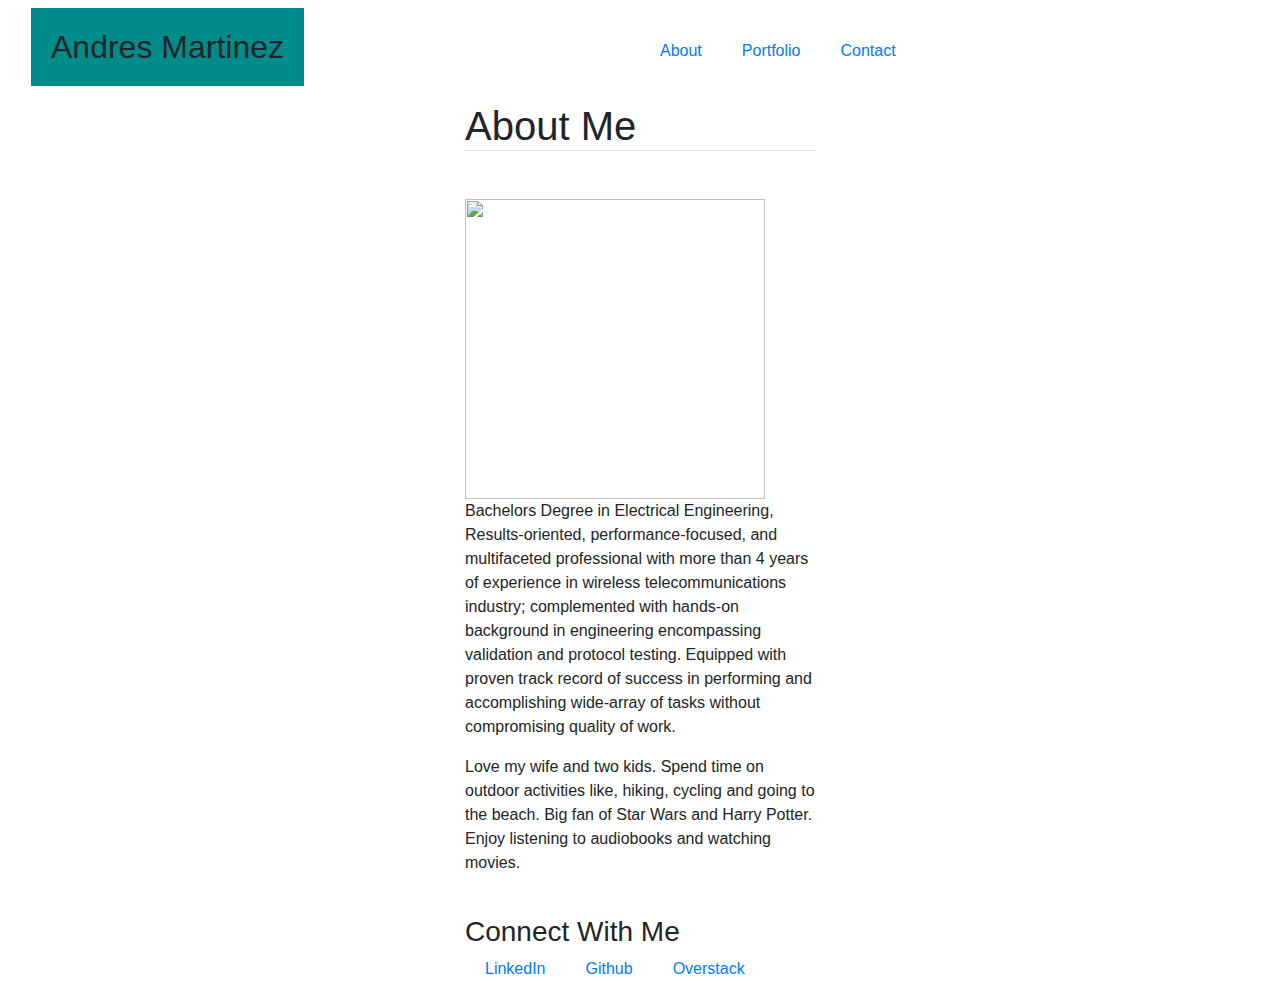
==== index.html @ efbf47e1 "Woking on Index.html" ====
<!DOCTYPE html>
<html lang="en">

<head>
    <meta charset="UTF-8">
    <meta name="viewport" content="width=device-width, initial-scale=1.0">
    <meta http-equiv="X-UA-Compatible" content="ie=edge">
    <link rel="stylesheet" href="reset.css">
    <link rel="stylesheet" href="https://maxcdn.bootstrapcdn.com/bootstrap/4.0.0/css/bootstrap.min.css" integrity="sha384-Gn5384xqQ1aoWXA+058RXPxPg6fy4IWvTNh0E263XmFcJlSAwiGgFAW/dAiS6JXm"
        crossorigin="anonymous">
    <link rel="stylesheet" href="style.css">
    <title>Document</title>
</head>

<body>
    <!-- Navbar -->
    <nav class="navbar navbar-inverse">
        <div class="container-fluid col-xs-6">
            <div class="navbar-header">
                <h2>Andres Martinez</h1>
            </div>
            <ul class="nav col-sm-6">
                <li class="active">
                    <a href="#">About</a>
                </li>
                <li>
                    <a href="#">Portfolio</a>
                </li>
                <li>
                    <a href="#">Contact</a>
                </li>
            </ul>
        </div>
    </nav>
    <!-- </nav> -->
    </div>
    </div>

    <!-- Bio -->
    <div class="container">
        <div class="row">
            <div class="col-xs-6 col-md-4 offset-md-4">
                <h1 class="mb-5 border-bottom">About Me</h1>
            </div>
            <div class="col-xs-6 col-md-4 offset-md-4">
                <img class="pic" src="C:\Users\Andres\UCSD\HomeWork\Bootstrap-Portfolio\assests\images\picture_bio.jpg">
            </div>
            <div class="rcol-xs-6 col-md-4 offset-md-4">
                <p>
                    Bachelors Degree in Electrical Engineering, Results-oriented, performance-focused, and multifaceted professional with more
                    than 4 years of experience in wireless telecommunications industry; complemented with hands-on background
                    in engineering encompassing validation and protocol testing. Equipped with proven track record of success
                    in performing and accomplishing wide-array of tasks without compromising quality of work.
                </p>
                <p>
                    Love my wife and two kids. Spend time on outdoor activities like, hiking, cycling and going to the beach. Big fan of Star
                    Wars and Harry Potter. Enjoy listening to audiobooks and watching movies.
                </p>
            </div>
        </div>
    </div>
    <br>
    <!-- Contact Me -->
    <div class="container">
        <div class="row">
            <div class="col-xs-6 col-md-4 offset-md-4">
                <h3>Connect With Me</h3>
            </div>
            <div class="col-xs-6 col-md-4 offset-md-4">
                <ul class="nav col-xs-6">
                    <li class="active">
                        <a href="#">LinkedIn</a>
                    </li>
                    <li>
                        <a href="#">Github</a>
                    </li>
                    <li>
                        <a href="#">Overstack</a>
                    </li>
                </ul>
            </div>
        </div>
    </div>
</body>

</html>
---- style.css ----
.nav-item {
    display: inline;
}

.pic {
    width: 300px;
    height: 300px;
    margin: 0;
}

h2 {
    background-color: darkcyan;
    padding: 20px;
}

li {
    padding-left: 20px;
    padding-right: 20px;
}

body {
    background-image: url(C:\Users\Andres\UCSD\HomeWork\Bootstrap-Portfolio\assests\images\white_wall_full.png);
}
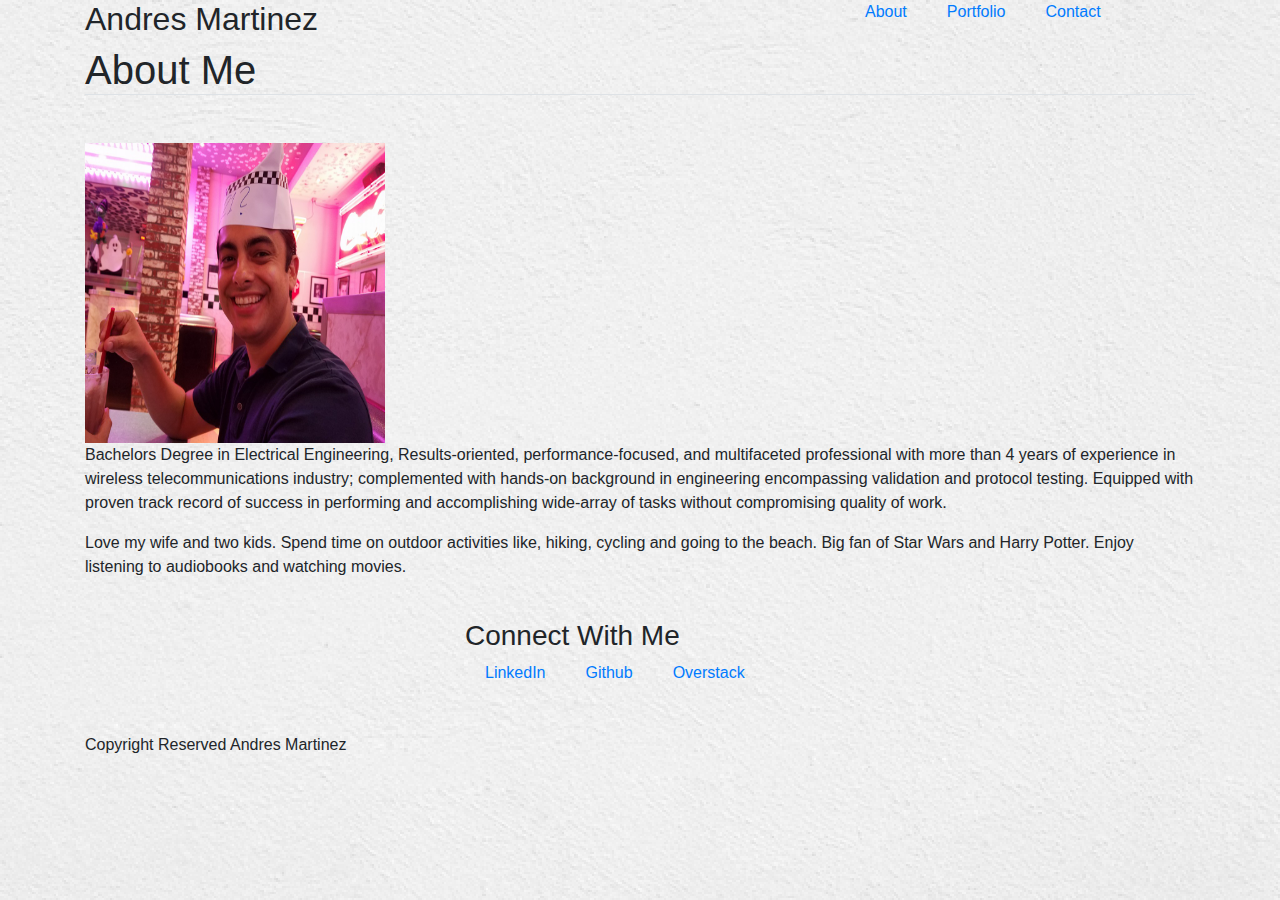
==== commit 6336a63e: "fixed: adjustable screens on about me part" ====
--- a/index.html
+++ b/index.html
@@ -13,74 +13,81 @@
 </head>
 
 <body>
-    <!-- Navbar -->
-    <nav class="navbar navbar-inverse">
-        <div class="container-fluid col-xs-6">
-            <div class="navbar-header">
-                <h2>Andres Martinez</h1>
-            </div>
-            <ul class="nav col-sm-6">
-                <li class="active">
-                    <a href="#">About</a>
-                </li>
-                <li>
-                    <a href="#">Portfolio</a>
-                </li>
-                <li>
-                    <a href="#">Contact</a>
-                </li>
-            </ul>
-        </div>
-    </nav>
-    <!-- </nav> -->
-    </div>
-    </div>
-
-    <!-- Bio -->
     <div class="container">
         <div class="row">
-            <div class="col-xs-6 col-md-4 offset-md-4">
-                <h1 class="mb-5 border-bottom">About Me</h1>
+            <div class="col col-lg-8">
+                <h2>Andres Martinez</h2>
             </div>
-            <div class="col-xs-6 col-md-4 offset-md-4">
-                <img class="pic" src="C:\Users\Andres\UCSD\HomeWork\Bootstrap-Portfolio\assests\images\picture_bio.jpg">
-            </div>
-            <div class="rcol-xs-6 col-md-4 offset-md-4">
-                <p>
-                    Bachelors Degree in Electrical Engineering, Results-oriented, performance-focused, and multifaceted professional with more
-                    than 4 years of experience in wireless telecommunications industry; complemented with hands-on background
-                    in engineering encompassing validation and protocol testing. Equipped with proven track record of success
-                    in performing and accomplishing wide-array of tasks without compromising quality of work.
-                </p>
-                <p>
-                    Love my wife and two kids. Spend time on outdoor activities like, hiking, cycling and going to the beach. Big fan of Star
-                    Wars and Harry Potter. Enjoy listening to audiobooks and watching movies.
-                </p>
-            </div>
-        </div>
-    </div>
-    <br>
-    <!-- Contact Me -->
-    <div class="container">
-        <div class="row">
-            <div class="col-xs-6 col-md-4 offset-md-4">
-                <h3>Connect With Me</h3>
-            </div>
-            <div class="col-xs-6 col-md-4 offset-md-4">
-                <ul class="nav col-xs-6">
+            <div class="col col-lg-4">
+                <ul class="nav">
                     <li class="active">
-                        <a href="#">LinkedIn</a>
+                        <a href="#">About</a>
                     </li>
                     <li>
-                        <a href="#">Github</a>
+                        <a href="#">Portfolio</a>
                     </li>
                     <li>
-                        <a href="#">Overstack</a>
+                        <a href="#">Contact</a>
                     </li>
                 </ul>
             </div>
         </div>
     </div>
+
+
+        <!-- Bio -->
+        <div class="container">
+            <div class="row">
+                <div class="col col-md-12 col-lg-12 align-self-center">
+                    <h1 class="mb-5 border-bottom">About Me</h1>
+                </div>
+                <div class="col col-md-6 col-lg-12 align-self-center">
+                    <img class="pic" src="assests/images/picture_bio.jpg">
+                </div>
+                <div class="col col-md-6 col-lg-12 align-self-center">
+                    <p>
+                        Bachelors Degree in Electrical Engineering, Results-oriented, performance-focused, and multifaceted professional with more
+                        than 4 years of experience in wireless telecommunications industry; complemented with hands-on background
+                        in engineering encompassing validation and protocol testing. Equipped with proven track record of
+                        success in performing and accomplishing wide-array of tasks without compromising quality of work.
+                    </p>
+                    <p>
+                        Love my wife and two kids. Spend time on outdoor activities like, hiking, cycling and going to the beach. Big fan of Star
+                        Wars and Harry Potter. Enjoy listening to audiobooks and watching movies.
+                    </p>
+                </div>
+            </div>
+        </div>
+        <br>
+        <!-- Contact Me -->
+        <div class="container">
+            <div class="row">
+                <div class="col-xs-6 col-md-4 offset-md-4">
+                    <h3>Connect With Me</h3>
+                </div>
+                <div class="col-xs-6 col-md-4 offset-md-4">
+                    <ul class="nav col-xs-6">
+                        <li class="active">
+                            <a href="#">LinkedIn</a>
+                        </li>
+                        <li>
+                            <a href="#">Github</a>
+                        </li>
+                        <li>
+                            <a href="#">Overstack</a>
+                        </li>
+                    </ul>
+                </div>
+            </div>
+        </div>
+
+        <div class="container">
+            <div row>
+                <div class="col-xs-12 mb-5 mt-5">
+                    Copyright Reserved Andres Martinez
+                </div>
+            </div>
+        </div>
 </body>
 
 </html>--- a/style.css
+++ b/style.css
@@ -8,10 +8,6 @@
     margin: 0;
 }
 
-h2 {
-    background-color: darkcyan;
-    padding: 20px;
-}
 
 li {
     padding-left: 20px;
@@ -19,5 +15,5 @@
 }
 
 body {
-    background-image: url(C:\Users\Andres\UCSD\HomeWork\Bootstrap-Portfolio\assests\images\white_wall_full.png);
+    background-image: url('assests/images/white_wall_full.png');
 }